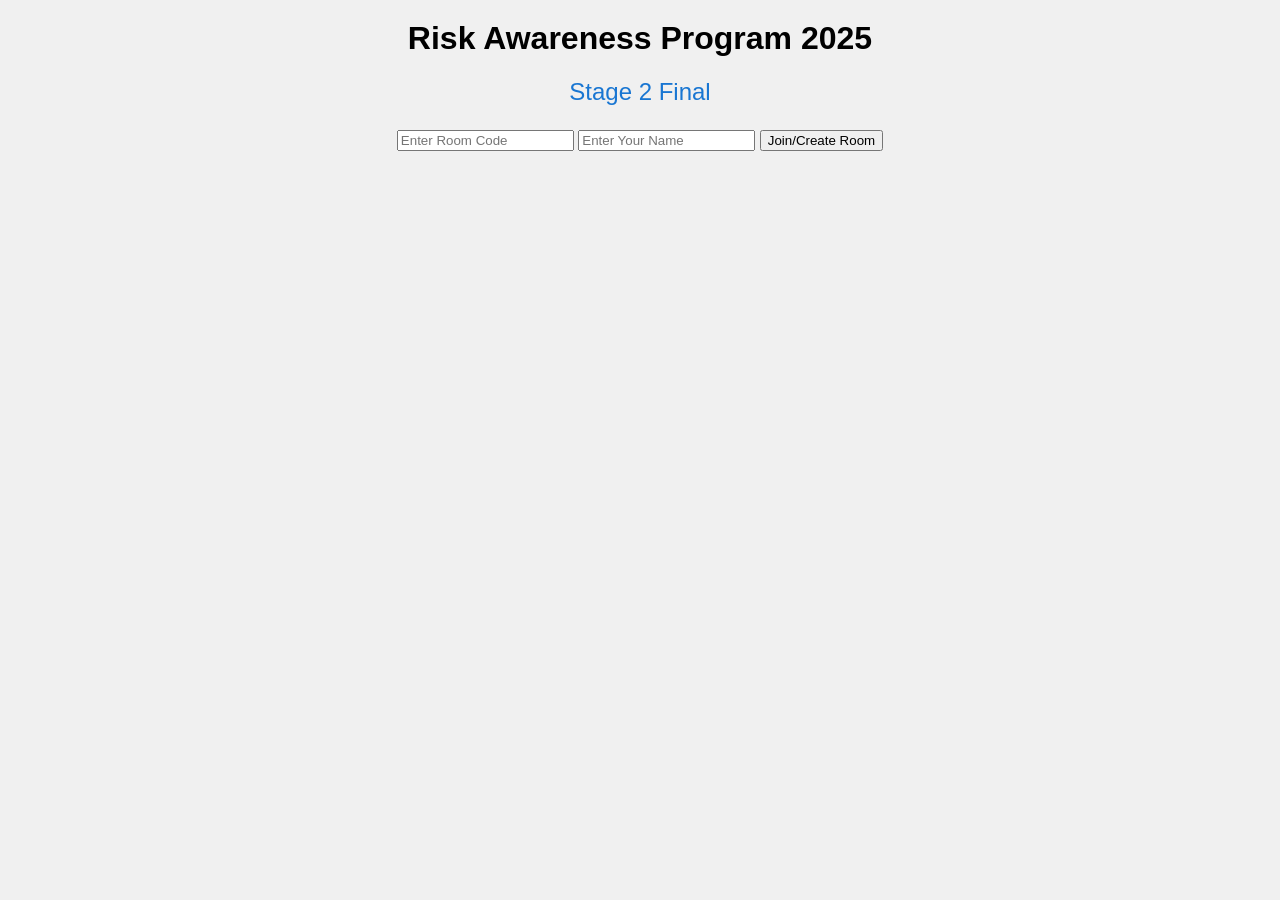
==== public/index.html @ 0385cf06 "Refactor project structure and separate game logic into controllers Co-authored-by: oppaipin <oppaip" ====
<!DOCTYPE html>
<html lang="en">
<head>
  <meta charset="UTF-8">
  <meta name="viewport" content="width=device-width, initial-scale=1.0">
  <title>Risk Awareness Program 2025</title>
  <link rel="stylesheet" href="styles.css">
</head>
<body>
  <h1>Risk Awareness Program 2025</h1>
  <h2 style="margin-top:0; margin-bottom:24px; font-weight:normal; color:#1976d2;">Stage 2 Final</h2>
  <div id="room-section">
    <form id="room-form">
      <input type="text" id="room-id" placeholder="Enter Room Code" maxlength="10" required>
      <input type="text" id="player-name" placeholder="Enter Your Name" maxlength="20" required>
      <button type="submit">Join/Create Room</button>
    </form>
    <div id="room-status"></div>
  </div>
  <div id="game-section" style="display:none;">
    <div id="players-display"></div>
    <div id="spectator-info" style="display:none; margin-bottom:10px; font-size:1.2em; color:#1976d2;"></div>
    <div class="scoreboard">
      <span id="turn-indicator">Turn: Player 1</span>
      <span id="timer" style="margin-left:20px;font-weight:bold;"></span>
    </div>
    <button id="start-btn" style="display:none; margin-bottom:10px;">Start</button>
    <div id="game-board" class="grid"></div>
    <div id="game-message"></div>
    <button id="reset-btn" style="display:none;">Reset Game</button>
  </div>
  <div id="modal-overlay" style="display:none;"></div>
  <div id="modal-join" class="modal" style="display:none;">
    <div class="modal-content">
      <h2>Masukkan Nama Anda</h2>
      <form id="modal-join-form">
        <input type="text" id="modal-player-name" placeholder="Nama Anda" maxlength="20" required>
        <button type="submit">Masuk</button>
      </form>
    </div>
  </div>
  <div id="modal-win" class="modal" style="display:none;">
    <div class="modal-content">
      <h2 id="modal-win-title"></h2>
      <button id="modal-win-close">Tutup</button>
    </div>
  </div>
  <script src="/socket.io/socket.io.js"></script>
  <script src="script.js"></script>
</body>
</html>
---- public/styles.css ----
body {
  font-family: Arial, sans-serif;
  background: #f0f0f0;
  text-align: center;
}

h1 {
  margin-top: 20px;
}

.scoreboard {
  margin: 20px 0;
  font-size: 1.2em;
}

.grid {
  display: grid;
  grid-template-columns: repeat(10, 40px);
  grid-template-rows: repeat(10, 40px);
  gap: 5px;
  justify-content: center;
  margin-bottom: 20px;
}

.cell {
  width: 40px;
  height: 40px;
  background: #fff;
  border: 1px solid #ccc;
  display: flex;
  align-items: center;
  justify-content: center;
  font-size: 1.1em;
  cursor: pointer;
  user-select: none;
  transition: background 0.2s;
}

.cell.revealed {
  background: #b3e5fc;
  cursor: default;
}

.cell.matched {
  background: #81c784;
  color: #fff;
  cursor: default;
}

#reset-btn {
  padding: 8px 20px;
  font-size: 1em;
  margin-bottom: 20px;
  cursor: pointer;
}

#players-display {
  display: flex;
  justify-content: center;
  align-items: center;
  margin-bottom: 10px;
  gap: 40px;
}
.player-name {
  font-size: 2em;
  font-weight: bold;
  padding: 8px 24px;
  border-radius: 8px;
  background: #e0e0e0;
  color: #333;
  transition: background 0.2s, color 0.2s;
}
.player-name.active {
  background: #1976d2;
  color: #fff;
  box-shadow: 0 0 8px #1976d2;
}
.player-score {
  font-size: 2.2em;
  font-weight: bold;
  color: #5cb85c;
  margin-top: 8px;
  margin-bottom: 8px;
  background: #e8f5e9;
  border-radius: 8px;
  padding: 2px 0;
}
#timer {
  font-size: 1.3em;
  margin-top: 8px;
  display: block;
}
.modal {
  position: fixed;
  top: 0; left: 0; right: 0; bottom: 0;
  display: flex;
  align-items: center;
  justify-content: center;
  z-index: 1001;
}
#modal-overlay {
  position: fixed;
  top: 0; left: 0; right: 0; bottom: 0;
  background: rgba(0,0,0,0.4);
  z-index: 1000;
}
.modal-content {
  background: #fff;
  padding: 32px 24px;
  border-radius: 12px;
  box-shadow: 0 2px 24px rgba(0,0,0,0.2);
  min-width: 260px;
  text-align: center;
}
.cell.selected-p1 {
  background: #ffe082 !important;
  border: 2px solid #ffb300 !important;
}
.cell.selected-p2 {
  background: #b3e5fc !important;
  border: 2px solid #0288d1 !important;
}
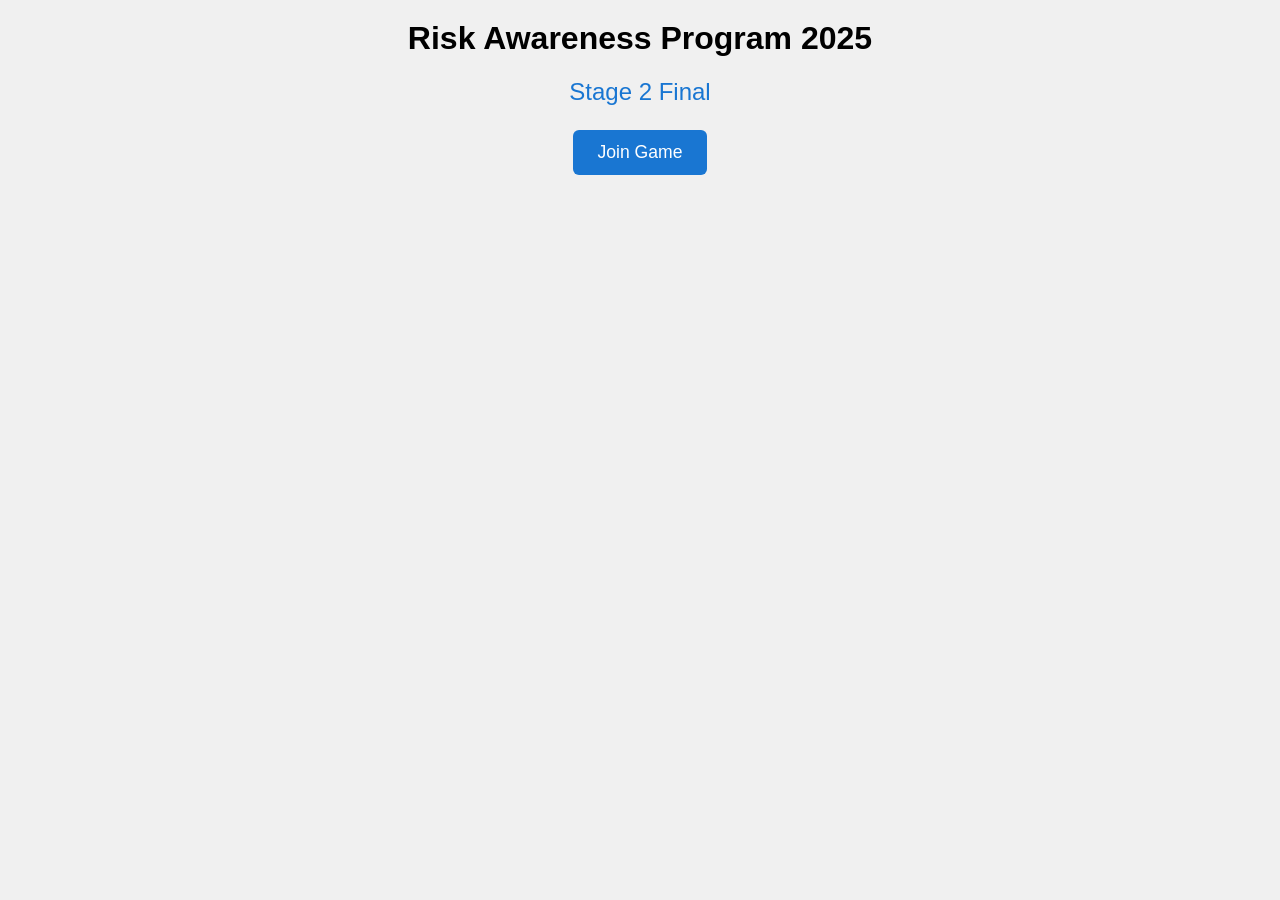
==== commit 0344a28e: "Add role selection for players and spectators in game rooms Co-authored-by: helloworld <helloworld@k" ====
--- a/public/index.html
+++ b/public/index.html
@@ -10,10 +10,22 @@
   <h1>Risk Awareness Program 2025</h1>
   <h2 style="margin-top:0; margin-bottom:24px; font-weight:normal; color:#1976d2;">Stage 2 Final</h2>
   <div id="room-section">
-    <form id="room-form">
+    <button id="join-modal-btn" onclick="showJoinModal()" style="margin-bottom: 20px;">Join Game</button>
+    <form id="room-form" style="display:none;">
       <input type="text" id="room-id" placeholder="Enter Room Code" maxlength="10" required>
       <input type="text" id="player-name" placeholder="Enter Your Name" maxlength="20" required>
+      <div class="role-selection">
+        <label>
+          <input type="radio" name="role" value="player" checked>
+          <span>Player</span>
+        </label>
+        <label>
+          <input type="radio" name="role" value="spectator">
+          <span>Spectator</span>
+        </label>
+      </div>
       <button type="submit">Join/Create Room</button>
+      <button type="button" onclick="resetForm()" style="margin-left: 10px;">Reset</button>
     </form>
     <div id="room-status"></div>
   </div>
@@ -35,6 +47,16 @@
       <h2>Masukkan Nama Anda</h2>
       <form id="modal-join-form">
         <input type="text" id="modal-player-name" placeholder="Nama Anda" maxlength="20" required>
+        <div class="role-selection">
+          <label>
+            <input type="radio" name="modal-role" value="player" checked>
+            <span>Player</span>
+          </label>
+          <label>
+            <input type="radio" name="modal-role" value="spectator">
+            <span>Spectator</span>
+          </label>
+        </div>
         <button type="submit">Masuk</button>
       </form>
     </div>
--- a/public/styles.css
+++ b/public/styles.css
@@ -52,6 +52,68 @@
   font-size: 1em;
   margin-bottom: 20px;
   cursor: pointer;
+}
+
+.role-selection {
+  margin: 15px 0;
+  display: flex;
+  justify-content: center;
+  gap: 20px;
+}
+
+.role-selection label {
+  display: flex;
+  align-items: center;
+  gap: 8px;
+  cursor: pointer;
+  padding: 8px 16px;
+  border-radius: 6px;
+  background: #f5f5f5;
+  transition: background 0.2s;
+}
+
+.role-selection label:hover {
+  background: #e0e0e0;
+}
+
+.role-selection input[type="radio"] {
+  margin: 0;
+  cursor: pointer;
+}
+
+.role-selection input[type="radio"]:checked + span {
+  font-weight: bold;
+  color: #1976d2;
+}
+
+#join-modal-btn {
+  padding: 12px 24px;
+  font-size: 1.1em;
+  background: #1976d2;
+  color: white;
+  border: none;
+  border-radius: 6px;
+  cursor: pointer;
+  transition: background 0.2s;
+}
+
+#join-modal-btn:hover {
+  background: #1565c0;
+}
+
+#room-form button[type="button"] {
+  padding: 8px 16px;
+  font-size: 1em;
+  background: #f44336;
+  color: white;
+  border: none;
+  border-radius: 4px;
+  cursor: pointer;
+  transition: background 0.2s;
+}
+
+#room-form button[type="button"]:hover {
+  background: #d32f2f;
 }
 
 #players-display {
@@ -119,4 +181,14 @@
 .cell.selected-p2 {
   background: #b3e5fc !important;
   border: 2px solid #0288d1 !important;
+}
+.cell.matched-p1 {
+  background: #43a047 !important; /* hijau player 1 */
+  color: #fff;
+  border: 2px solid #2e7d32 !important;
+}
+.cell.matched-p2 {
+  background: #e53935 !important; /* merah player 2 */
+  color: #fff;
+  border: 2px solid #b71c1c !important;
 }
